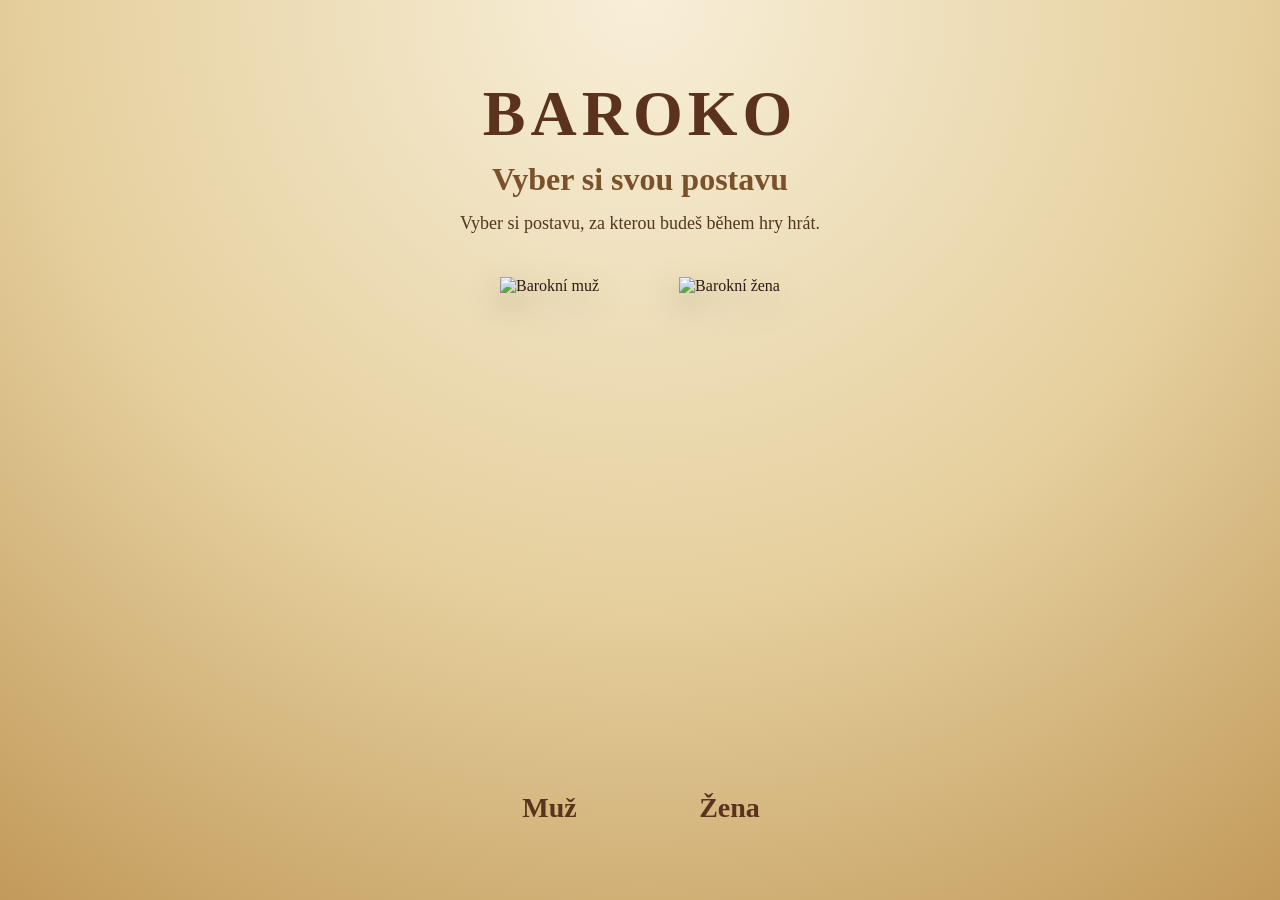
==== index.html @ 1eb10eb0 "Add files via upload" ====
<!DOCTYPE html>
<html lang="cs">

<head>
  <meta charset="UTF-8">
  <meta name="viewport" content="width=device-width, initial-scale=1.0">

  <title>Baroko – interaktivní hra</title>

  <link rel="stylesheet" href="style.css">
</head>

<body>

    <main class="character-screen">

    <div class="character-content">

        <h1>BAROKO</h1>

        <h2>Vyber si svou postavu</h2>

        <p>
        Vyber si postavu, za kterou budeš během hry hrát.
        </p>

        <div class="character-options">

        <!-- MUŽ -->
        <a href="muz.html" class="character-card">

            <img
            src="images/muz.png"
            alt="Barokní muž"
            >

            <h3>Muž</h3>

        </a>


        <!-- ŽENA -->
        <a href="zena.html" class="character-card">

            <img
            src="images/zena.png"
            alt="Barokní žena"
            >

            <h3>Žena</h3>

        </a>

        </div>

    </div>

    </main>

  <script src="script.js"></script>
</body>

</html>
---- style.css ----
/* =========================================================
   BAROKO – INTERAKTIVNÍ HRA
   SPOLEČNÉ STYLY
   ========================================================= */


/* =========================================================
   ZÁKLADNÍ NASTAVENÍ
   ========================================================= */

* {
  box-sizing: border-box;
  margin: 0;
  padding: 0;
}

html {
  scroll-behavior: smooth;
}

body {
  min-height: 100vh;

  font-family: Georgia, "Times New Roman", serif;

  background-color: #f3ead7;
  color: #2b1b12;
}

img {
  display: block;
  max-width: 100%;
}

a {
  color: inherit;
}


/* =========================================================
   VÝBĚR POSTAVY – index.html
   VÝBĚR OBLEČENÍ – muz.html / zena.html
   ========================================================= */

.character-screen {
  min-height: 100vh;

  display: flex;
  justify-content: center;
  align-items: center;

  padding: 30px 20px;

  text-align: center;

  background:
    radial-gradient(
      circle at top,
      #f8efd9 0%,
      #e5cf9d 55%,
      #c29a5b 100%
    );
}


.character-content {
  width: 90%;
  max-width: 1100px;
}


.character-content h1 {
  margin-bottom: 10px;

  font-size: clamp(44px, 5vw, 70px);

  letter-spacing: 5px;

  color: #5b321d;
}


.character-content h2 {
  margin-bottom: 12px;

  font-size: clamp(24px, 2.5vw, 34px);

  color: #7a512b;
}


.character-content > p {
  font-size: 18px;
  line-height: 1.5;

  color: #513622;
}


/* =========================================================
   VOLBY POSTAV
   ========================================================= */

.character-options {
  display: flex;
  justify-content: center;
  align-items: flex-end;

  gap: 80px;

  margin-top: 40px;
}


.character-card {
  display: flex;
  flex-direction: column;
  align-items: center;

  text-decoration: none;

  color: #2b1b12;

  cursor: pointer;

  transition:
    transform 0.3s ease,
    filter 0.3s ease;
}


.character-card img {
  width: auto;
  height: 500px;

  object-fit: contain;

  filter:
    drop-shadow(
      0 12px 16px
      rgba(0, 0, 0, 0.25)
    );
}


.character-card:hover {
  transform: scale(1.05);

  filter: brightness(1.04);
}


.character-card h3 {
  margin-top: 15px;

  font-size: 28px;

  color: #5b321d;
}


/* =========================================================
   VÝBĚR OBLEČENÍ
   ========================================================= */

.outfit-options {
  display: flex;
  justify-content: center;
  align-items: flex-end;

  gap: 40px;

  margin-top: 40px;
}


.outfit-card {
  flex: 1;

  max-width: 300px;
}


.outfit-card img {
  width: 100%;
  height: 500px;

  object-fit: contain;
}


.outfit-card:hover {
  transform: scale(1.05);
}


/* =========================================================
   HRA.HTML – ÚVOD DO HRY
   ========================================================= */

.game-intro {
  width: 100%;
  height: 100vh;
  min-height: 0;

  display: flex;
  justify-content: center;
  align-items: center;

  padding: 18px 30px;

  overflow: hidden;

  background:
    radial-gradient(
      circle at top,
      #6f5433 0%,
      #2d1b12 55%,
      #140d09 100%
    );
}


.game-intro-content {
  width: 100%;
  max-width: 1250px;

  height: calc(100vh - 36px);

  display: flex;
  justify-content: center;
  align-items: center;

  gap: clamp(30px, 4vw, 65px);
}


/* =========================================================
   POSTAVA NA ÚVODNÍ OBRAZOVCE
   ========================================================= */

.player-character {
  flex: 0 0 38%;

  height: 100%;

  display: flex;
  justify-content: center;
  align-items: center;
}


.player-character img {
  width: auto;
  height: auto;

  max-width: 100%;
  max-height: 82vh;

  object-fit: contain;

  filter:
    drop-shadow(
      0 12px 18px
      rgba(0, 0, 0, 0.45)
    );

  transition:
    transform 0.3s ease,
    filter 0.3s ease;
}


.player-character img:hover {
  transform: scale(1.03);

  filter:
    drop-shadow(
      0 16px 24px
      rgba(0, 0, 0, 0.6)
    );
}


/* =========================================================
   BAROKNÍ PANEL – hra.html
   ========================================================= */

.game-intro-text {
  flex: 1;

  position: relative;

  max-width: 650px;
  max-height: calc(100vh - 55px);

  padding:
    clamp(25px, 3vh, 38px)
    clamp(30px, 3vw, 48px);

  background:
    linear-gradient(
      145deg,
      rgba(250, 239, 213, 0.98),
      rgba(225, 199, 153, 0.98)
    );

  border: 4px solid #b48a45;

  outline: 2px solid #6f4a1e;
  outline-offset: -11px;

  border-radius: 18px;

  box-shadow:
    0 18px 45px
      rgba(0, 0, 0, 0.45),

    inset 0 0 30px
      rgba(120, 78, 32, 0.18);
}


/* =========================================================
   ORNAMENTY
   ========================================================= */

.game-intro-text::before,
.game-intro-text::after {
  content: "❦";

  position: absolute;

  font-size: 32px;

  color: #8b642d;
}


.game-intro-text::before {
  top: 12px;
  left: 20px;
}


.game-intro-text::after {
  right: 20px;
  bottom: 12px;

  transform: rotate(180deg);
}


/* =========================================================
   TEXT
   ========================================================= */

.game-intro .intro-small-title {
  margin-bottom: 6px;

  font-size:
    clamp(
      14px,
      1.2vw,
      17px
    );

  letter-spacing: 3px;

  text-transform: uppercase;

  color: #7b5727;
}


.game-intro-text h1 {
  margin:
    0
    0
    4px
    0;

  font-size:
    clamp(
      44px,
      4vw,
      60px
    );

  line-height: 1;

  letter-spacing: 4px;

  color: #5b321d;
}


.game-intro-text h2 {
  margin:
    0
    0
    20px
    0;

  font-size:
    clamp(
      22px,
      2vw,
      27px
    );

  font-weight: normal;
  font-style: italic;

  color: #8a5f31;
}


.game-intro-text p {
  margin-bottom: 13px;

  font-size:
    clamp(
      15px,
      1.3vw,
      18px
    );

  line-height: 1.5;

  color: #362217;
}


/* =========================================================
   TLAČÍTKO ZAČÍT HRU
   ========================================================= */

.start-game-button {
  display: inline-block;

  margin-top: 8px;

  padding: 13px 30px;

  background:
    linear-gradient(
      145deg,
      #c79a4d,
      #8a5b23
    );

  border: 2px solid #f0d391;

  border-radius: 12px;

  color: #fff8e8;

  text-decoration: none;

  font-size: 20px;
  font-weight: bold;

  cursor: pointer;

  box-shadow:
    0 8px 18px
    rgba(0, 0, 0, 0.35);

  transition:
    transform 0.3s ease,
    box-shadow 0.3s ease,
    filter 0.3s ease;
}


.start-game-button:hover {
  transform: scale(1.05);

  box-shadow:
    0 12px 25px
    rgba(0, 0, 0, 0.5);

  filter: brightness(1.08);
}


.start-game-button:active {
  transform: scale(0.97);
}


/* =========================================================
   RESPONZIVNÍ VZHLED
   ========================================================= */

@media (max-width: 950px) {

  .character-options,
  .outfit-options {
    gap: 30px;
  }


  .character-card img,
  .outfit-card img {
    height: 400px;
  }


  .game-intro-content {
    flex-direction: column;

    gap: 20px;
  }


  .player-character {
    flex: none;

    height: auto;
  }


  .player-character img {
    max-height: 42vh;
  }


  .game-intro-text {
    max-width: 750px;

    padding: 25px 30px;
  }

}


@media (max-width: 650px) {

  .character-screen {
    min-height: 100vh;

    padding: 25px 12px;
  }


  .character-options,
  .outfit-options {
    flex-direction: column;

    align-items: center;

    gap: 30px;
  }


  .character-card img,
  .outfit-card img {
    height: 420px;
  }


  .character-card h3 {
    font-size: 24px;
  }


  .game-intro {
    height: auto;
    min-height: 100vh;

    overflow: visible;

    padding: 20px 12px;
  }


  .game-intro-content {
    height: auto;
  }


  .player-character img {
    max-height: 380px;
  }


  .game-intro-text {
    max-height: none;

    padding: 28px 22px;
  }


  .game-intro-text h1 {
    font-size: 40px;
  }


  .game-intro-text h2 {
    font-size: 21px;
  }


  .game-intro-text p {
    font-size: 16px;
  }


  .start-game-button {
    padding: 12px 25px;

    font-size: 18px;
  }

}
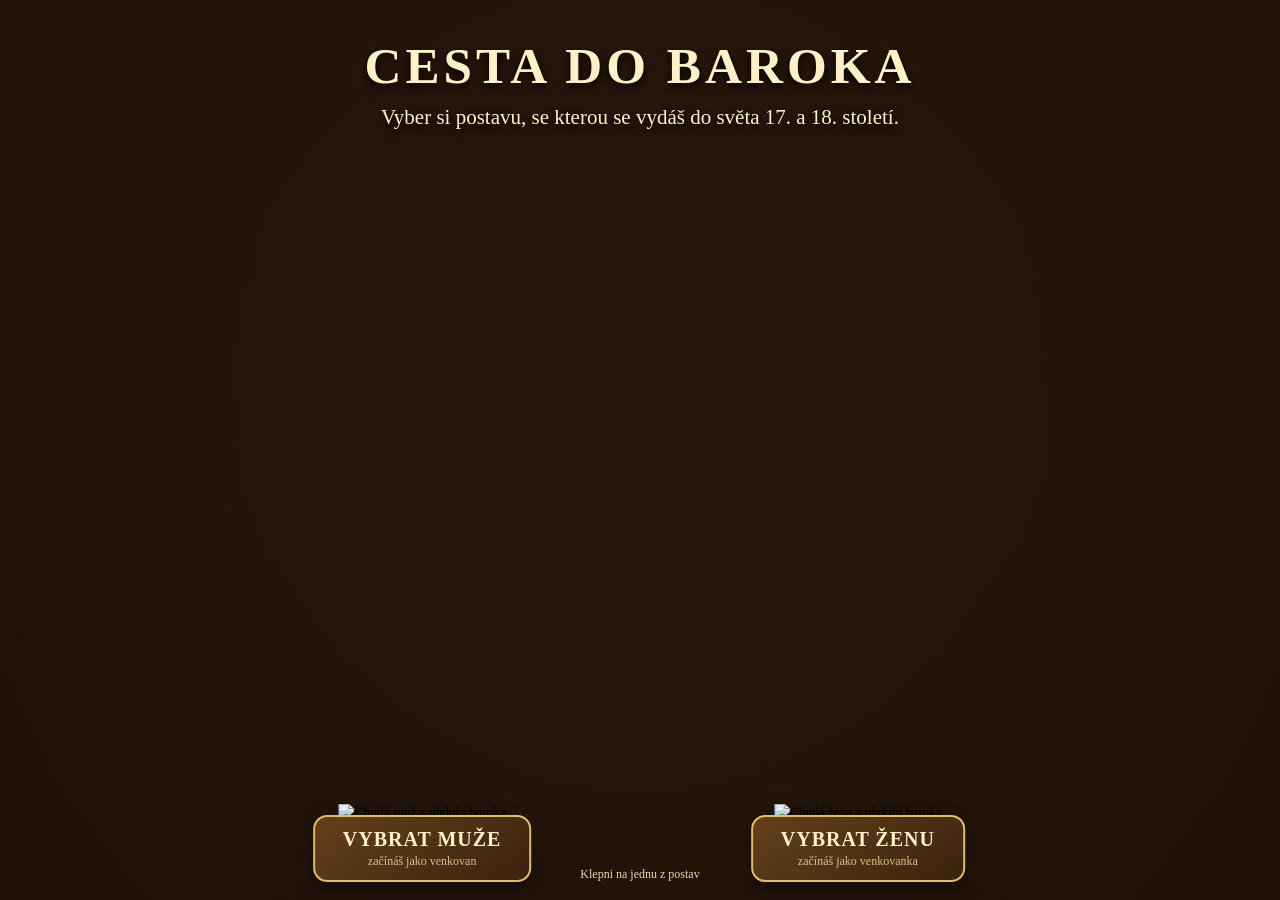
==== commit 41efada8: "Add files via upload" ====
--- a/index.html
+++ b/index.html
@@ -3,61 +3,899 @@
 
 <head>
   <meta charset="UTF-8">
-  <meta name="viewport" content="width=device-width, initial-scale=1.0">
-
-  <title>Baroko – interaktivní hra</title>
-
-  <link rel="stylesheet" href="style.css">
+
+  <meta
+    name="viewport"
+    content="width=device-width, initial-scale=1.0, maximum-scale=1.0, user-scalable=no"
+  >
+
+  <title>Baroko – Vyber si postavu</title>
+
+  <style>
+
+    /* ==================================================
+       ZÁKLAD
+       ================================================== */
+
+    * {
+      box-sizing: border-box;
+    }
+
+    html,
+    body {
+      margin: 0;
+
+      width: 100%;
+      height: 100%;
+
+      overflow: hidden;
+
+      font-family:
+        Georgia,
+        "Times New Roman",
+        serif;
+
+      background: #29190e;
+    }
+
+    button {
+      font-family:
+        Georgia,
+        "Times New Roman",
+        serif;
+    }
+
+
+    /* ==================================================
+       HLAVNÍ OBRAZOVKA
+       ================================================== */
+
+    .character-screen {
+      position: relative;
+
+      width: 100%;
+      height: 100svh;
+
+      overflow: hidden;
+
+      background-image:
+        linear-gradient(
+          rgba(27, 17, 8, 0.18),
+          rgba(27, 17, 8, 0.38)
+        ),
+        url("images/vyber-postavy-pozadi.png");
+
+      background-size: cover;
+
+      background-position:
+        center;
+
+      background-repeat:
+        no-repeat;
+    }
+
+
+    /* lehké ztmavení okrajů */
+
+    .character-screen::after {
+      content: "";
+
+      position: absolute;
+
+      inset: 0;
+
+      z-index: 1;
+
+      pointer-events: none;
+
+      background:
+        radial-gradient(
+          circle at center,
+          transparent 35%,
+          rgba(20, 10, 4, 0.38) 100%
+        );
+    }
+
+
+    /* ==================================================
+       NADPIS
+       ================================================== */
+
+    .intro {
+      position: absolute;
+
+      top: 4%;
+      left: 50%;
+
+      transform:
+        translateX(-50%);
+
+      z-index: 20;
+
+      width: 75%;
+
+      text-align: center;
+
+      color: #fff0c7;
+
+      text-shadow:
+        0 4px 10px
+        rgba(0, 0, 0, 0.9);
+    }
+
+    .intro h1 {
+      margin:
+        0
+        0
+        8px;
+
+      font-size:
+        clamp(
+          30px,
+          4vw,
+          52px
+        );
+
+      letter-spacing:
+        4px;
+    }
+
+    .intro p {
+      margin: 0;
+
+      font-size:
+        clamp(
+          15px,
+          1.7vw,
+          21px
+        );
+
+      line-height:
+        1.4;
+    }
+
+
+    /* ==================================================
+       POSTAVY
+       ================================================== */
+
+    .characters {
+      position: absolute;
+
+      left: 50%;
+      bottom: 2%;
+
+      transform:
+        translateX(-50%);
+
+      z-index: 10;
+
+      width: 72%;
+      height: 77%;
+
+      display: flex;
+
+      justify-content:
+        center;
+
+      align-items:
+        flex-end;
+
+      gap:
+        clamp(
+          70px,
+          11vw,
+          170px
+        );
+    }
+
+
+    /* ==================================================
+       JEDNA POSTAVA
+       ================================================== */
+
+    .character {
+      position: relative;
+
+      width: 32%;
+      height: 100%;
+
+      border: none;
+
+      background:
+        transparent;
+
+      padding: 0;
+
+      cursor: pointer;
+
+      touch-action:
+        manipulation;
+
+      display: flex;
+
+      flex-direction:
+        column;
+
+      justify-content:
+        flex-end;
+
+      align-items:
+        center;
+
+      -webkit-tap-highlight-color:
+        transparent;
+    }
+
+
+    .character-image-wrap {
+      position: relative;
+
+      width: 100%;
+      height: 83%;
+
+      display: flex;
+
+      align-items:
+        flex-end;
+
+      justify-content:
+        center;
+
+      transition:
+        transform
+        0.28s ease;
+    }
+
+
+    .character img {
+      max-width: 100%;
+      max-height: 100%;
+
+      object-fit: contain;
+
+      pointer-events:
+        none;
+
+      user-select:
+        none;
+
+      -webkit-user-drag:
+        none;
+
+      filter:
+        drop-shadow(
+          0 15px 13px
+          rgba(0, 0, 0, 0.58)
+        );
+
+      transition:
+        filter 0.3s ease;
+    }
+
+
+    /* světlo za postavou */
+
+    .character-image-wrap::before {
+      content: "";
+
+      position: absolute;
+
+      left: 50%;
+      bottom: 5%;
+
+      transform:
+        translateX(-50%);
+
+      width: 90%;
+      height: 70%;
+
+      z-index: -1;
+
+      border-radius: 50%;
+
+      opacity: 0;
+
+      background:
+        radial-gradient(
+          ellipse,
+          rgba(255, 220, 130, 0.42),
+          rgba(255, 220, 130, 0) 68%
+        );
+
+      transition:
+        opacity
+        0.3s ease;
+    }
+
+
+    .character:hover
+    .character-image-wrap,
+
+    .character:focus
+    .character-image-wrap {
+
+      transform:
+        translateY(-8px)
+        scale(1.025);
+    }
+
+
+    .character:hover
+    .character-image-wrap::before,
+
+    .character:focus
+    .character-image-wrap::before {
+
+      opacity: 1;
+    }
+
+
+    .character:active
+    .character-image-wrap {
+
+      transform:
+        scale(0.97);
+    }
+
+
+    /* ==================================================
+       POPISEK POSTAVY
+       ================================================== */
+
+    .character-label {
+      position: relative;
+
+      min-width: 210px;
+
+      margin-top: -5px;
+
+      padding:
+        11px
+        28px;
+
+      border:
+        2px solid
+        #e1bd72;
+
+      border-radius:
+        14px;
+
+      background:
+        linear-gradient(
+          145deg,
+          rgba(104, 66, 29, 0.96),
+          rgba(60, 35, 15, 0.97)
+        );
+
+      color:
+        #fff0c8;
+
+      font-size:
+        clamp(
+          15px,
+          1.7vw,
+          20px
+        );
+
+      font-weight:
+        bold;
+
+      letter-spacing:
+        1px;
+
+      text-align:
+        center;
+
+      box-shadow:
+        0 8px 18px
+        rgba(0, 0, 0, 0.38);
+    }
+
+
+    .character-subtitle {
+      display: block;
+
+      margin-top: 3px;
+
+      color:
+        #d9c08c;
+
+      font-size:
+        12px;
+
+      font-weight:
+        normal;
+
+      letter-spacing:
+        0;
+    }
+
+
+    /* ==================================================
+       MALÝ SPODNÍ TEXT
+       ================================================== */
+
+    .hint {
+      position: absolute;
+
+      left: 50%;
+      bottom: 1.5%;
+
+      transform:
+        translateX(-50%);
+
+      z-index: 20;
+
+      padding:
+        5px
+        14px;
+
+      border-radius:
+        12px;
+
+      background:
+        rgba(35, 20, 8, 0.68);
+
+      color:
+        #ead7aa;
+
+      font-size:
+        12px;
+
+      pointer-events:
+        none;
+    }
+
+
+    /* ==================================================
+       ANIMACE ODCHODU
+       ================================================== */
+
+    .character-screen.leaving
+    .intro,
+
+    .character-screen.leaving
+    .character:not(.selected) {
+
+      opacity: 0;
+
+      transition:
+        opacity
+        0.45s ease;
+    }
+
+
+    .character-screen.leaving
+    .character.selected {
+
+      animation:
+        selectedCharacter
+        0.7s ease
+        forwards;
+    }
+
+
+    @keyframes selectedCharacter {
+
+      0% {
+        transform:
+          scale(1);
+
+        opacity: 1;
+      }
+
+      55% {
+        transform:
+          scale(1.08);
+
+        opacity: 1;
+      }
+
+      100% {
+        transform:
+          scale(1.15);
+
+        opacity: 0;
+      }
+
+    }
+
+
+    /* ==================================================
+       TABLET NALEŽATO
+       ================================================== */
+
+    @media
+      (orientation: landscape)
+      and
+      (max-height: 850px) {
+
+      .intro {
+        top: 2.5%;
+      }
+
+      .intro h1 {
+        margin-bottom: 4px;
+      }
+
+      .characters {
+        height: 79%;
+      }
+
+      .character-image-wrap {
+        height: 84%;
+      }
+
+      .character-label {
+        padding:
+          8px
+          23px;
+      }
+
+    }
+
+
+    /* ==================================================
+       TABLET NA VÝŠKU
+       ================================================== */
+
+    .rotate-warning {
+      display: none;
+    }
+
+
+    @media
+      (orientation: portrait) {
+
+      .rotate-warning {
+        position: fixed;
+
+        inset: 0;
+
+        z-index: 99999;
+
+        display: flex;
+
+        flex-direction:
+          column;
+
+        align-items:
+          center;
+
+        justify-content:
+          center;
+
+        padding:
+          40px;
+
+        background:
+          linear-gradient(
+            145deg,
+            #2a170c,
+            #55351d
+          );
+
+        color:
+          #f5e2b3;
+
+        text-align:
+          center;
+      }
+
+      .rotate-symbol {
+        font-size:
+          75px;
+      }
+
+      .rotate-warning h2 {
+        margin:
+          15px
+          0
+          7px;
+
+        font-size:
+          30px;
+      }
+
+      .rotate-warning p {
+        margin: 0;
+
+        max-width:
+          450px;
+
+        font-size:
+          18px;
+
+        line-height:
+          1.45;
+      }
+
+    }
+
+  </style>
+
 </head>
 
+
 <body>
 
-    <main class="character-screen">
-
-    <div class="character-content">
-
-        <h1>BAROKO</h1>
-
-        <h2>Vyber si svou postavu</h2>
-
-        <p>
-        Vyber si postavu, za kterou budeš během hry hrát.
-        </p>
-
-        <div class="character-options">
-
-        <!-- MUŽ -->
-        <a href="muz.html" class="character-card">
-
-            <img
-            src="images/muz.png"
-            alt="Barokní muž"
-            >
-
-            <h3>Muž</h3>
-
-        </a>
-
-
-        <!-- ŽENA -->
-        <a href="zena.html" class="character-card">
-
-            <img
-            src="images/zena.png"
-            alt="Barokní žena"
-            >
-
-            <h3>Žena</h3>
-
-        </a>
+
+  <!-- ==================================================
+       OTOČ TABLET
+       ================================================== -->
+
+  <div class="rotate-warning">
+
+    <div class="rotate-symbol">
+      ↻
+    </div>
+
+    <h2>
+      Otoč tablet na šířku
+    </h2>
+
+    <p>
+      Tato hra je připravena
+      pro hraní na tabletu naležato.
+    </p>
+
+  </div>
+
+
+
+  <!-- ==================================================
+       VÝBĚR POSTAVY
+       ================================================== -->
+
+  <main
+    class="character-screen"
+    id="characterScreen"
+  >
+
+
+    <!-- NADPIS -->
+
+    <header class="intro">
+
+      <h1>
+        CESTA DO BAROKA
+      </h1>
+
+      <p>
+        Vyber si postavu,
+        se kterou se vydáš
+        do světa 17. a 18. století.
+      </p>
+
+    </header>
+
+
+
+    <!-- POSTAVY -->
+
+    <section class="characters">
+
+
+      <!-- ==================================================
+           MUŽ
+           ================================================== -->
+
+      <button
+        class="character"
+        id="maleCharacter"
+        data-gender="muz"
+        aria-label="Vybrat muže"
+      >
+
+        <div class="character-image-wrap">
+
+          <img
+            src="images/chudy-muz.png"
+            alt="Chudý muž z období baroka"
+          >
 
         </div>
 
+
+        <div class="character-label">
+
+          VYBRAT MUŽE
+
+          <span class="character-subtitle">
+            začínáš jako venkovan
+          </span>
+
+        </div>
+
+      </button>
+
+
+
+      <!-- ==================================================
+           ŽENA
+           ================================================== -->
+
+      <button
+        class="character"
+        id="femaleCharacter"
+        data-gender="zena"
+        aria-label="Vybrat ženu"
+      >
+
+        <div class="character-image-wrap">
+
+          <img
+            src="images/chuda-zena.png"
+            alt="Chudá žena z období baroka"
+          >
+
+        </div>
+
+
+        <div class="character-label">
+
+          VYBRAT ŽENU
+
+          <span class="character-subtitle">
+            začínáš jako venkovanka
+          </span>
+
+        </div>
+
+      </button>
+
+
+    </section>
+
+
+    <div class="hint">
+      Klepni na jednu z postav
     </div>
 
-    </main>
-
-  <script src="script.js"></script>
+
+  </main>
+
+
+
+  <script>
+
+    /* ==================================================
+       VÝBĚR POSTAVY
+       ================================================== */
+
+    const characterScreen =
+      document.getElementById(
+        "characterScreen"
+      );
+
+
+    const characters =
+      document.querySelectorAll(
+        ".character"
+      );
+
+
+    let selectionLocked =
+      false;
+
+
+
+    characters.forEach(
+      function (character) {
+
+        character.addEventListener(
+          "click",
+          function () {
+
+            if (selectionLocked) {
+
+              return;
+
+            }
+
+
+            selectionLocked =
+              true;
+
+
+            const gender =
+              character.dataset.gender;
+
+
+
+            /* ===========================================
+               ULOŽENÍ POHLAVÍ
+               =========================================== */
+
+            localStorage.setItem(
+              "pohlavi",
+              gender
+            );
+
+
+
+            /*
+              Vymažeme případný starý
+              výběr oblečení z předchozí hry.
+            */
+
+            localStorage.removeItem(
+              "obleceni"
+            );
+
+
+            localStorage.removeItem(
+              "obleceniObrazek"
+            );
+
+
+
+            /* ===========================================
+               ULOŽENÍ ZÁKLADNÍ POSTAVY
+               =========================================== */
+
+            if (
+              gender === "zena"
+            ) {
+
+              localStorage.setItem(
+                "zakladniPostava",
+                "images/chuda-zena.png"
+              );
+
+            }
+
+            else {
+
+              localStorage.setItem(
+                "zakladniPostava",
+                "images/chudy-muz.png"
+              );
+
+            }
+
+
+
+            /* ===========================================
+               KRÁTKÁ ANIMACE
+               =========================================== */
+
+            character.classList.add(
+              "selected"
+            );
+
+
+            characterScreen
+              .classList
+              .add(
+                "leaving"
+              );
+
+
+
+            /* ===========================================
+               PŘECHOD NA VENKOV
+               =========================================== */
+
+            setTimeout(
+              function () {
+
+                window.location.href =
+                  "venkov.html";
+
+              },
+              650
+            );
+
+          }
+        );
+
+      }
+    );
+
+  </script>
+
 </body>
 
 </html>
